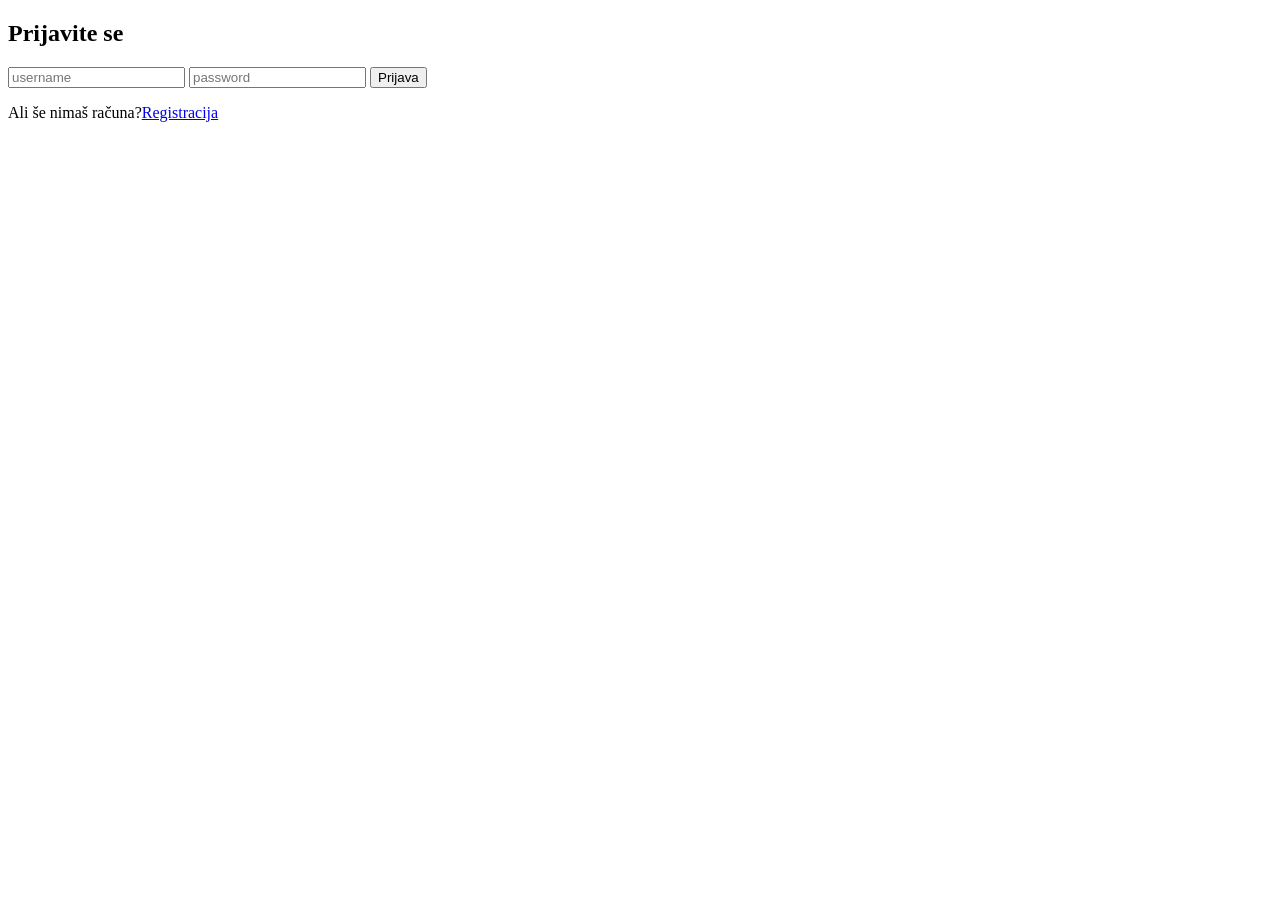
==== templates1/login.html @ adfb2d21 "prvi commitment :D" ====
<!DOCTYPE html>
<html lang="en">
<head>
    <meta charset="UTF-8">
    <title>Login</title>
</head>
<body>
    <h2>Prijavite se</h2>
    <form action="/register" method="post">
    <input type="text" name="username" placeholder="username">
    <input type="text" name="password" placeholder="password">
    <button type="submit">Prijava</button>
    </form>
    <p>Ali še nimaš računa?<a href="/register">Registracija</a></p>
</body>
</html>
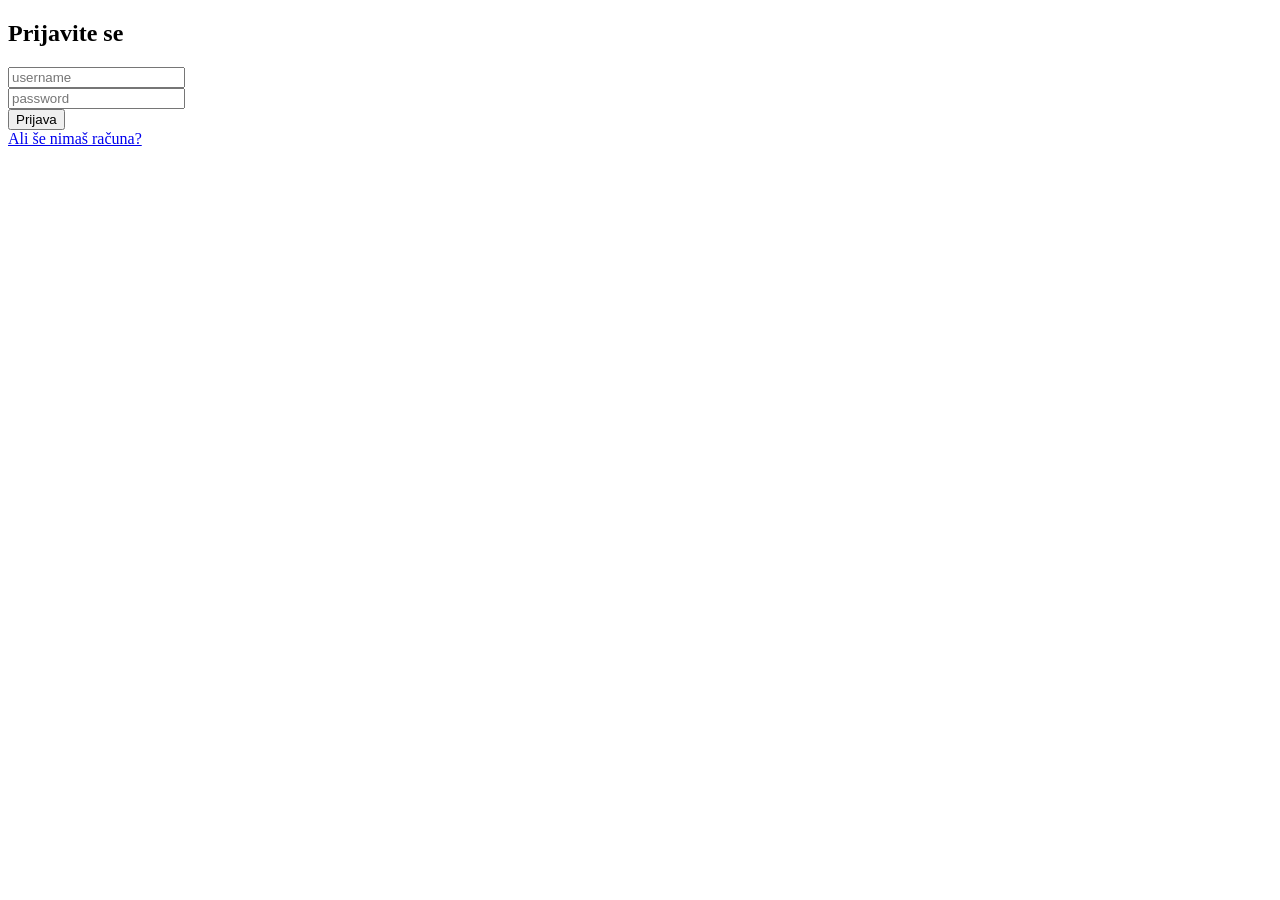
==== commit 0675d7d1: "nekej???" ====
--- a/templates1/login.html
+++ b/templates1/login.html
@@ -3,14 +3,17 @@
 <head>
     <meta charset="UTF-8">
     <title>Login</title>
+    <link rel="stylesheet" href="{{ url_for('static', filename='style.css') }}">
 </head>
 <body>
+    <div class="container"></div>
     <h2>Prijavite se</h2>
-    <form action="/register" method="post">
-    <input type="text" name="username" placeholder="username">
-    <input type="text" name="password" placeholder="password">
+    <form action="/login" method="post">
+    <input type="text" name="username" placeholder="username" required><br>
+    <input type="password" name="password" placeholder="password" required><br>
     <button type="submit">Prijava</button>
     </form>
-    <p>Ali še nimaš računa?<a href="/register">Registracija</a></p>
+    </div>
+    <a id="brezRacunaLink" href="/register">Ali še nimaš računa?</a>
 </body>
-</html>+</html>
